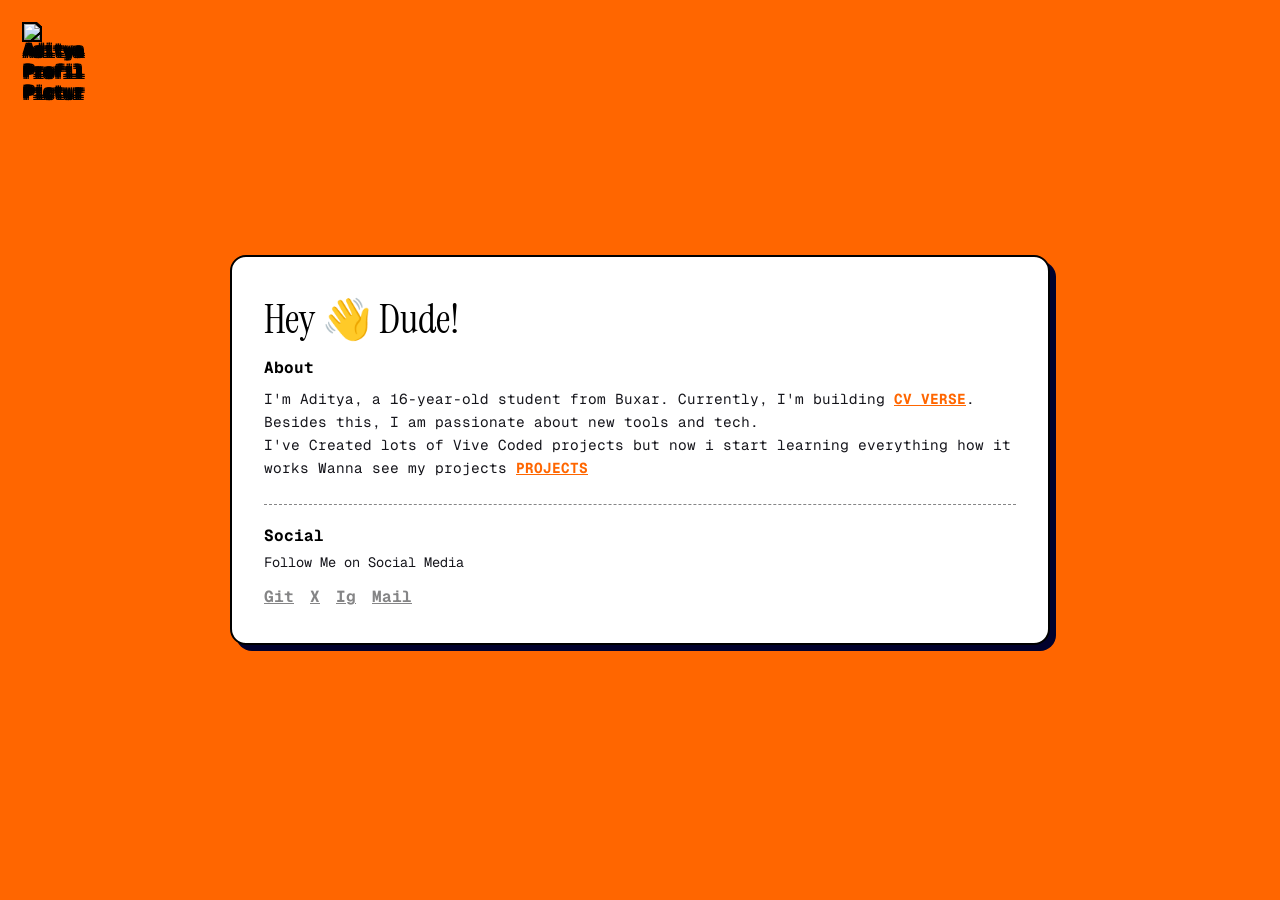
==== index.html @ 15f720a5 "DAY 2" ====
<!DOCTYPE html>
<html lang="en">
<head>
  <meta charset="UTF-8">
  <meta name="viewport" content="width=device-width, initial-scale=1.0">
  <meta name="description" content="Previously I'm Vive coder but now i panned to learn all my self.">
  <meta name="author" content="B127 AKA rawenergon">



<meta property="og:type" content="website">
  <meta property="og:url" content="https://labs.recolabs.in.">
  <meta property="og:title" content="Adi — Builder & Student">
  <meta property="og:description" content="16-year-old student from DBRA SOSE building CV VERSE.">
  <meta property="og:image" content="https://recolabs.in/twitter-image.png">

  <link rel="icon" type="image/png" href="/src/llogo.png">




  <title>Adi</title>

  <link rel="preconnect" href="https://fonts.googleapis.com">
  <link rel="preconnect" href="https://fonts.gstatic.com" crossorigin>
  <link href="https://fonts.googleapis.com/css2?family=Geist+Mono:wght@400;700&family=Instrument+Serif:ital@0;1&display=swap" rel="stylesheet">
  <link href="/style.css" rel="stylesheet">
</head>
<body>

  <img src="/src/llogo.png" alt="Aditya's Profile Picture" class="pfp">

  <div class="about">
    <h1>Hey 👋 Dude!</h1>
    <h2>About</h2>
    <p>
      I'm Aditya, a 16-year-old student from Buxar. Currently, I'm building 
      <a href="https://recolabs.in" target="_blank" rel="noopener noreferrer">CV VERSE</a>. <br>
      Besides this, I am passionate about new tools and tech. <br> I've Created lots of Vive Coded projects but 
      now i start learning everything how it works Wanna see my projects <a href="/projects.html">PROJECTS</a>
    </p>

    <div class="social">
      <h3>Social</h3>
      <p>Follow Me on Social Media</p>
      <div class="social-links">
        <a href="https://github.com/rawenergon" target="_blank" rel="noopener noreferrer">Git</a>
        <a href="https://x.com/adibxr" target="_blank" rel="noopener noreferrer">X</a>
        <a href="https://instagram.com/recolabshq" target="_blank" rel="noopener noreferrer">Ig</a>
        <a href="mailto:devadibxr@gmail.com">Mail</a>
      </div>
    </div>
  </div>



</body>
</html>
---- style.css ----
* {
  box-sizing: border-box;
  margin: 0;
  padding: 0;
}

body {
  background-color: #FF6600;
  min-height: 100vh;
  display: flex;
  justify-content: center;
  align-items: center;
  padding: 20px;
  font-family: 'Geist Mono', monospace;
}

.pfp {
  position: absolute;
  top: 24px;
  left: 24px;
  width: 60px;
  height: auto;
  filter: 
    drop-shadow(2px 0 0 #000000) 
    drop-shadow(-2px 0 0 #000000) 
    drop-shadow(0 2px 0 #000000) 
    drop-shadow(0 -2px 0 #000000);
}

.about {
  background-color: #ffffff;
  color: #15151b;
  max-width: 820px;
  width: 100%;
  padding: 36px 32px;
  border-radius: 16px;
  border: 2px solid #000000;
  box-shadow: 6px 6px 0px #01012d;
}

.about h1 {
  font-family: "Instrument Serif", serif;
  font-weight: 400;
  font-size: 2.5rem;
  color: #000000;
  margin-bottom: 12px;
}

.about h2 {
  font-size: 1rem;
  margin-bottom: 10px;
  color: #000000;
}

.about p {
  font-size: 0.9rem;
  line-height: 1.6;
}

.about a {
  color: #FF6600;
  font-weight: 700;
}

.social {
  margin-top: 24px;
  padding-top: 20px;
  border-top: 1px dashed #858586; /* Subtle divider inside the card */
}

.social h3 {
  font-size: 1rem;
  color: #000000;
  margin-bottom: 6px;
}

.social p {
  font-size: 0.85rem;
  margin-bottom: 12px;
}

.social-links {
  display: flex;
  gap: 16px;
}

.social-links a {
  color: #858586;
  font-weight: 700;
  text-decoration: underline;
}
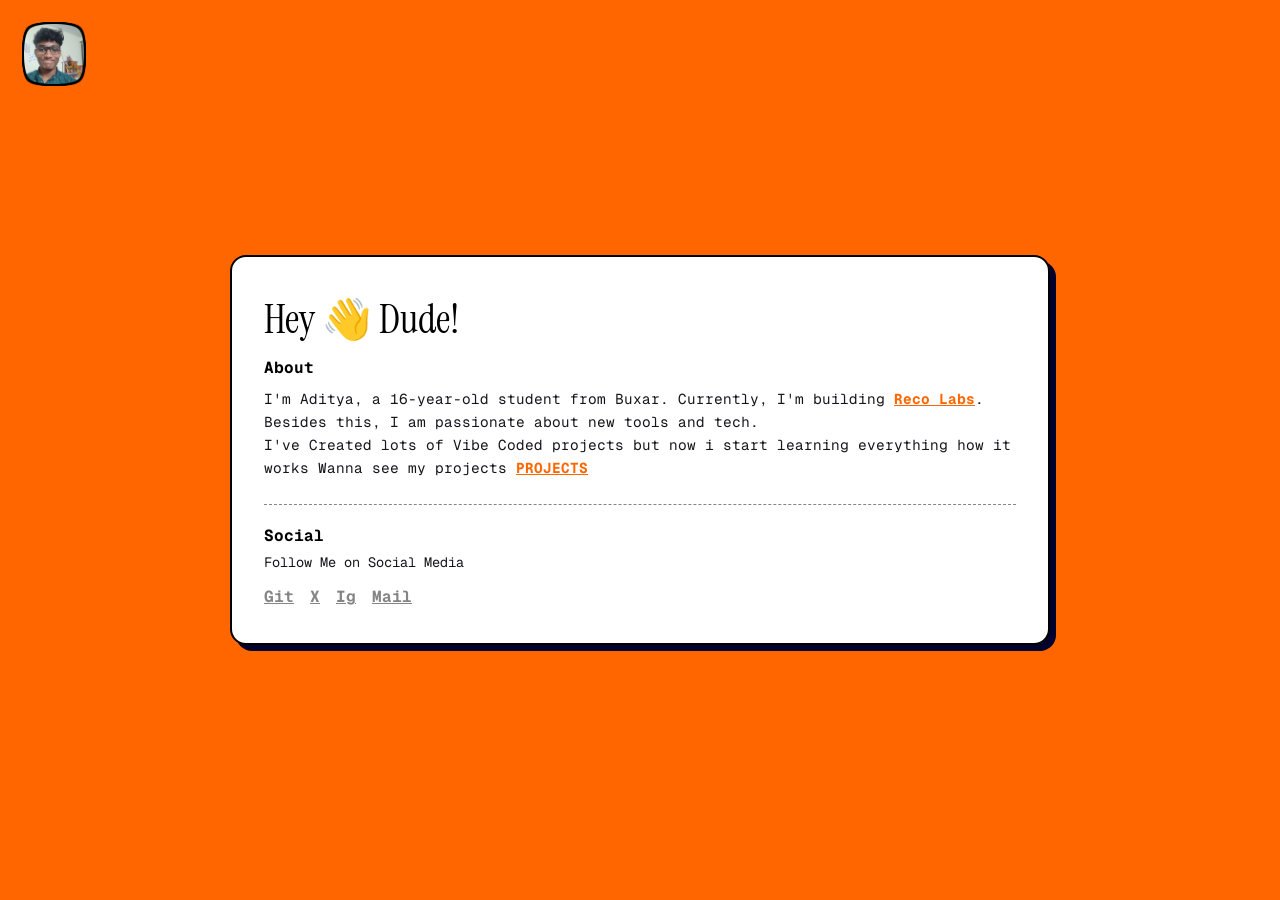
==== commit b5e29986: "Day 3 Done" ====
--- a/index.html
+++ b/index.html
@@ -3,18 +3,18 @@
 <head>
   <meta charset="UTF-8">
   <meta name="viewport" content="width=device-width, initial-scale=1.0">
-  <meta name="description" content="Previously I'm Vive coder but now i panned to learn all my self.">
+  <meta name="description" content="Previously I'm Vibe coder but now i panned to learn all my self.">
   <meta name="author" content="B127 AKA rawenergon">
 
 
 
-<meta property="og:type" content="website">
+  <meta property="og:type" content="website">
   <meta property="og:url" content="https://labs.recolabs.in.">
   <meta property="og:title" content="Adi — Builder & Student">
   <meta property="og:description" content="16-year-old student from DBRA SOSE building CV VERSE.">
   <meta property="og:image" content="https://recolabs.in/twitter-image.png">
 
-  <link rel="icon" type="image/png" href="/src/llogo.png">
+  <link rel="icon" type="image/png" href="/src/image.png">
 
 
 
@@ -25,31 +25,23 @@
   <link rel="preconnect" href="https://fonts.gstatic.com" crossorigin>
   <link href="https://fonts.googleapis.com/css2?family=Geist+Mono:wght@400;700&family=Instrument+Serif:ital@0;1&display=swap" rel="stylesheet">
   <link href="/style.css" rel="stylesheet">
+  <script src="social.js" defer></script>
 </head>
 <body>
 
-  <img src="/src/llogo.png" alt="Aditya's Profile Picture" class="pfp">
+  <img src="/src/image.png" alt="Aditya's Profile Picture" class="pfp">
 
   <div class="about">
     <h1>Hey 👋 Dude!</h1>
     <h2>About</h2>
     <p>
       I'm Aditya, a 16-year-old student from Buxar. Currently, I'm building 
-      <a href="https://recolabs.in" target="_blank" rel="noopener noreferrer">CV VERSE</a>. <br>
-      Besides this, I am passionate about new tools and tech. <br> I've Created lots of Vive Coded projects but 
+      <a href="https://recolabs.in" target="_blank" rel="noopener noreferrer">Reco Labs</a>. <br>
+      Besides this, I am passionate about new tools and tech. <br> I've Created lots of Vibe Coded projects but 
       now i start learning everything how it works Wanna see my projects <a href="/projects.html">PROJECTS</a>
     </p>
 
-    <div class="social">
-      <h3>Social</h3>
-      <p>Follow Me on Social Media</p>
-      <div class="social-links">
-        <a href="https://github.com/rawenergon" target="_blank" rel="noopener noreferrer">Git</a>
-        <a href="https://x.com/adibxr" target="_blank" rel="noopener noreferrer">X</a>
-        <a href="https://instagram.com/recolabshq" target="_blank" rel="noopener noreferrer">Ig</a>
-        <a href="mailto:devadibxr@gmail.com">Mail</a>
-      </div>
-    </div>
+    <social-links></social-links>
   </div>
 
 
--- a/style.css
+++ b/style.css
@@ -8,11 +8,13 @@
   background-color: #FF6600;
   min-height: 100vh;
   display: flex;
+  flex-direction: column; /* Stacks navbar on top of your card */
   justify-content: center;
   align-items: center;
   padding: 20px;
   font-family: 'Geist Mono', monospace;
 }
+
 
 .pfp {
   position: absolute;
@@ -84,8 +86,49 @@
   gap: 16px;
 }
 
-.social-links a {
+
+
+
+.social .social-links a {
   color: #858586;
   font-weight: 700;
   text-decoration: underline;
-}+}
+
+/* This is for Project Section CSS */
+
+.projectbox {
+  background-color: #ffffff;
+  color: #15151b;
+  max-width: 820px;
+  width: 100%;
+  padding: 36px 32px;
+  border-radius: 16px;
+  border: 2px solid #000000;
+  box-shadow: 6px 6px 0px #01012d;
+  
+}
+
+.projectbox a {
+  color: #FF6600;
+  font-weight: 700;
+  text-decoration: underline;
+}
+
+.navbar {
+  display: flex;
+  justify-content: center;
+  gap: 24px;
+  margin-bottom: 20px;
+}
+
+.navbar a {
+  color: #000000;
+  font-weight: 700;
+  font-size: 0.95rem;
+  text-decoration: none;
+}
+
+.navbar a:hover {
+  text-decoration: underline;
+}
